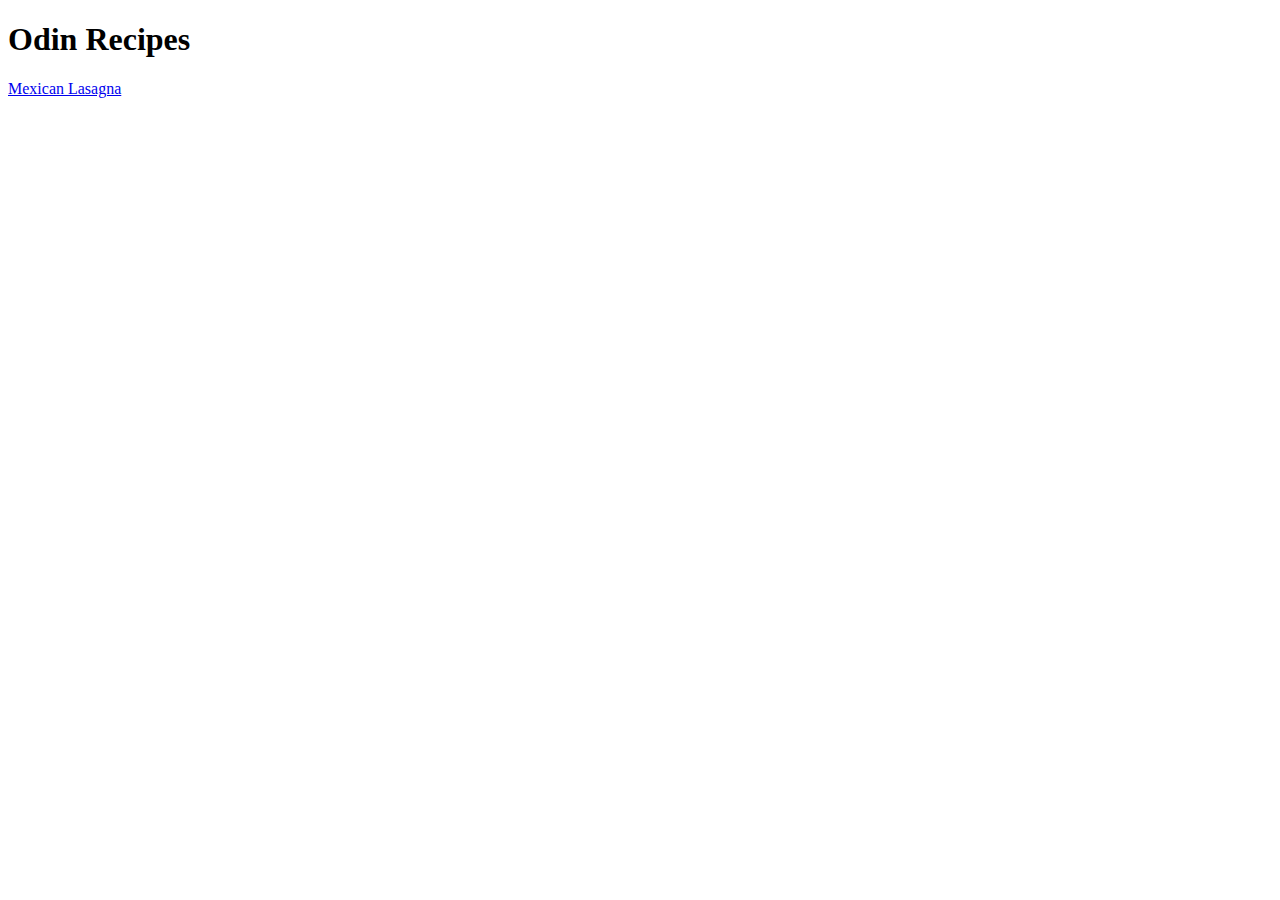
==== index.html @ e577477c "Add one recipe" ====
<!DOCTYPE html>
<html>
  <head>
    <title>Odin Recipes</title>
    <meta charset="UTF-8" />
  </head>
  <body>
    <h1>Odin Recipes</h1>
    <a href="recipes/lasagna.html">Mexican Lasagna</a>
  </body>
</html>
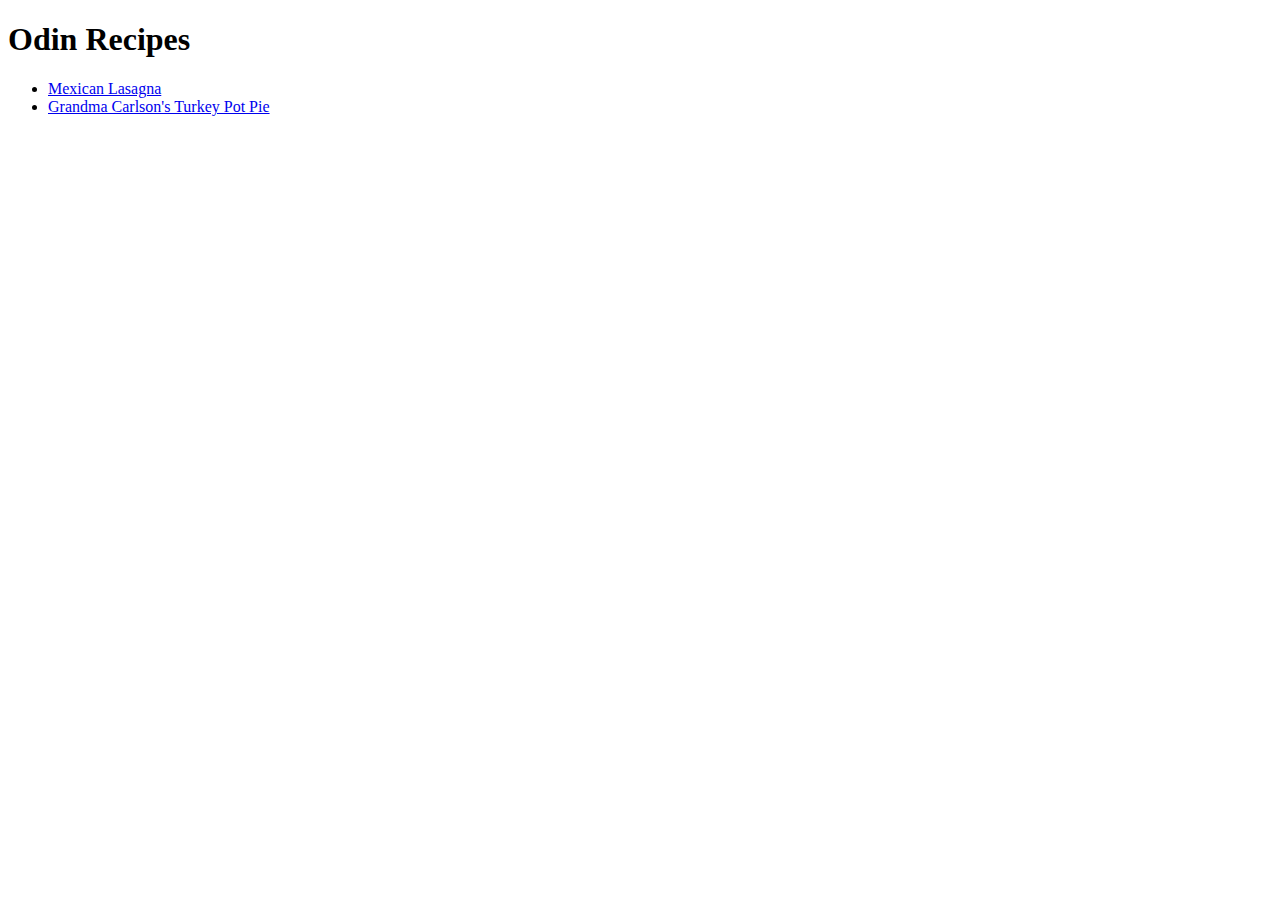
==== commit 7657518f: "Add 2 new recipes" ====
--- a/index.html
+++ b/index.html
@@ -6,6 +6,11 @@
   </head>
   <body>
     <h1>Odin Recipes</h1>
-    <a href="recipes/lasagna.html">Mexican Lasagna</a>
+    <ul>
+      <li><a href="recipes/lasagna.html">Mexican Lasagna</a></li>
+      <li>
+        <a href="recipes/pot_pie.html">Grandma Carlson's Turkey Pot Pie</a>
+      </li>
+    </ul>
   </body>
 </html>
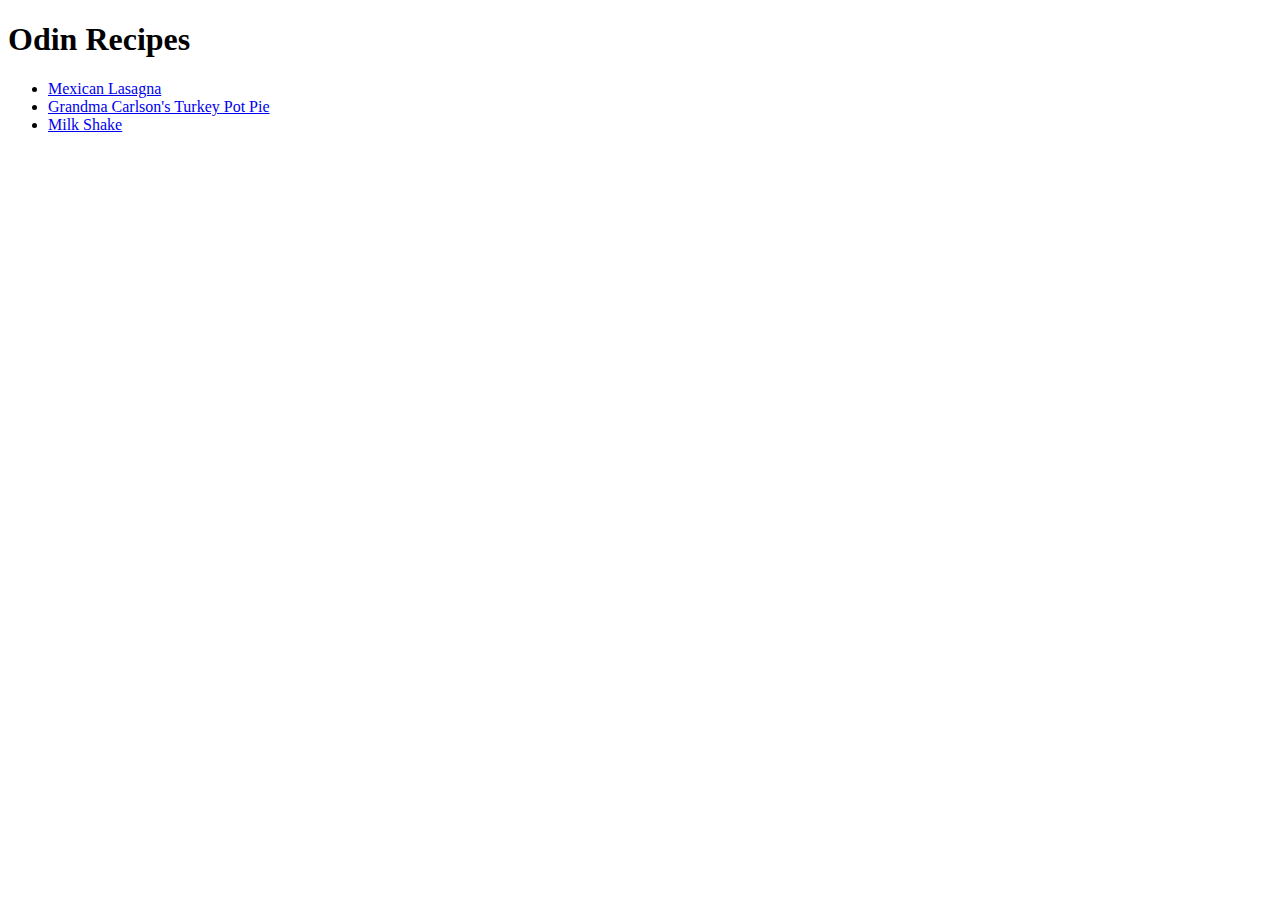
==== commit 04afbd72: "Add milkshake recipe and add back to main in all 3 pages" ====
--- a/index.html
+++ b/index.html
@@ -11,6 +11,9 @@
       <li>
         <a href="recipes/pot_pie.html">Grandma Carlson's Turkey Pot Pie</a>
       </li>
+      <li>
+        <a href="recipes/milkshake.html">Milk Shake</a>
+      </li>
     </ul>
   </body>
 </html>
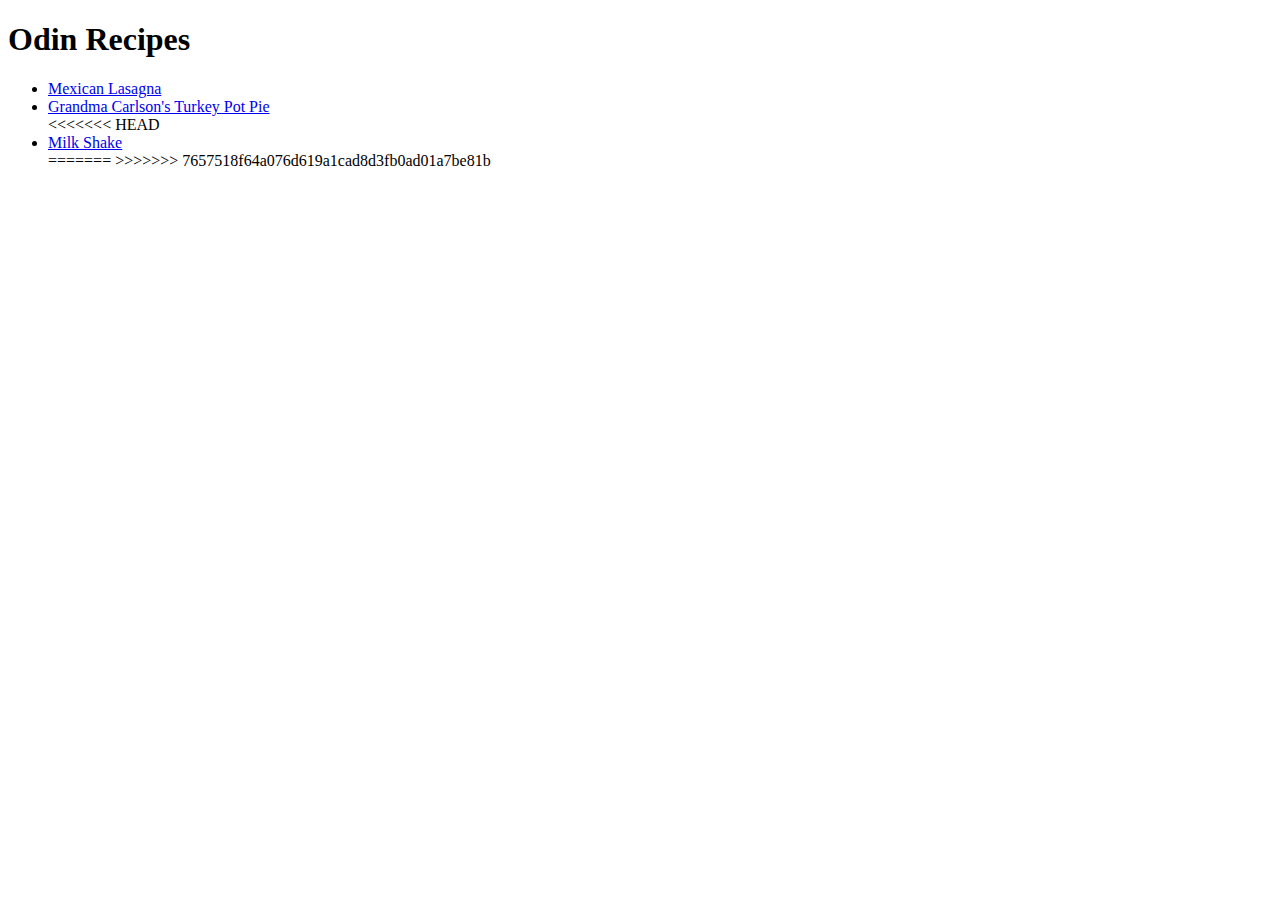
==== commit e6ae4e96: "some errors" ====
--- a/index.html
+++ b/index.html
@@ -11,9 +11,12 @@
       <li>
         <a href="recipes/pot_pie.html">Grandma Carlson's Turkey Pot Pie</a>
       </li>
+<<<<<<< HEAD
       <li>
         <a href="recipes/milkshake.html">Milk Shake</a>
       </li>
+=======
+>>>>>>> 7657518f64a076d619a1cad8d3fb0ad01a7be81b
     </ul>
   </body>
 </html>
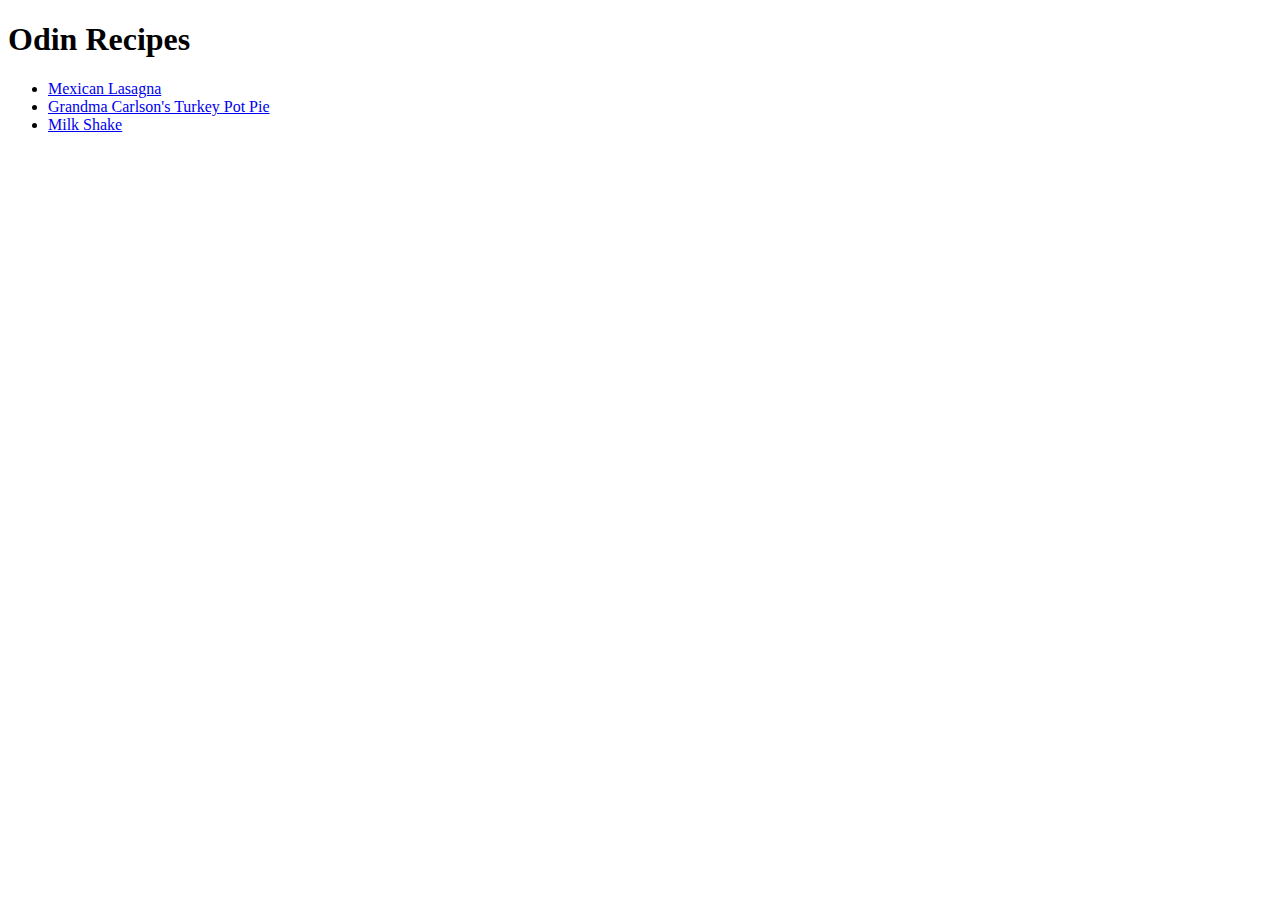
==== commit 9da7c5d2: "Remove some errors" ====
--- a/index.html
+++ b/index.html
@@ -11,12 +11,9 @@
       <li>
         <a href="recipes/pot_pie.html">Grandma Carlson's Turkey Pot Pie</a>
       </li>
-<<<<<<< HEAD
       <li>
         <a href="recipes/milkshake.html">Milk Shake</a>
       </li>
-=======
->>>>>>> 7657518f64a076d619a1cad8d3fb0ad01a7be81b
     </ul>
   </body>
 </html>
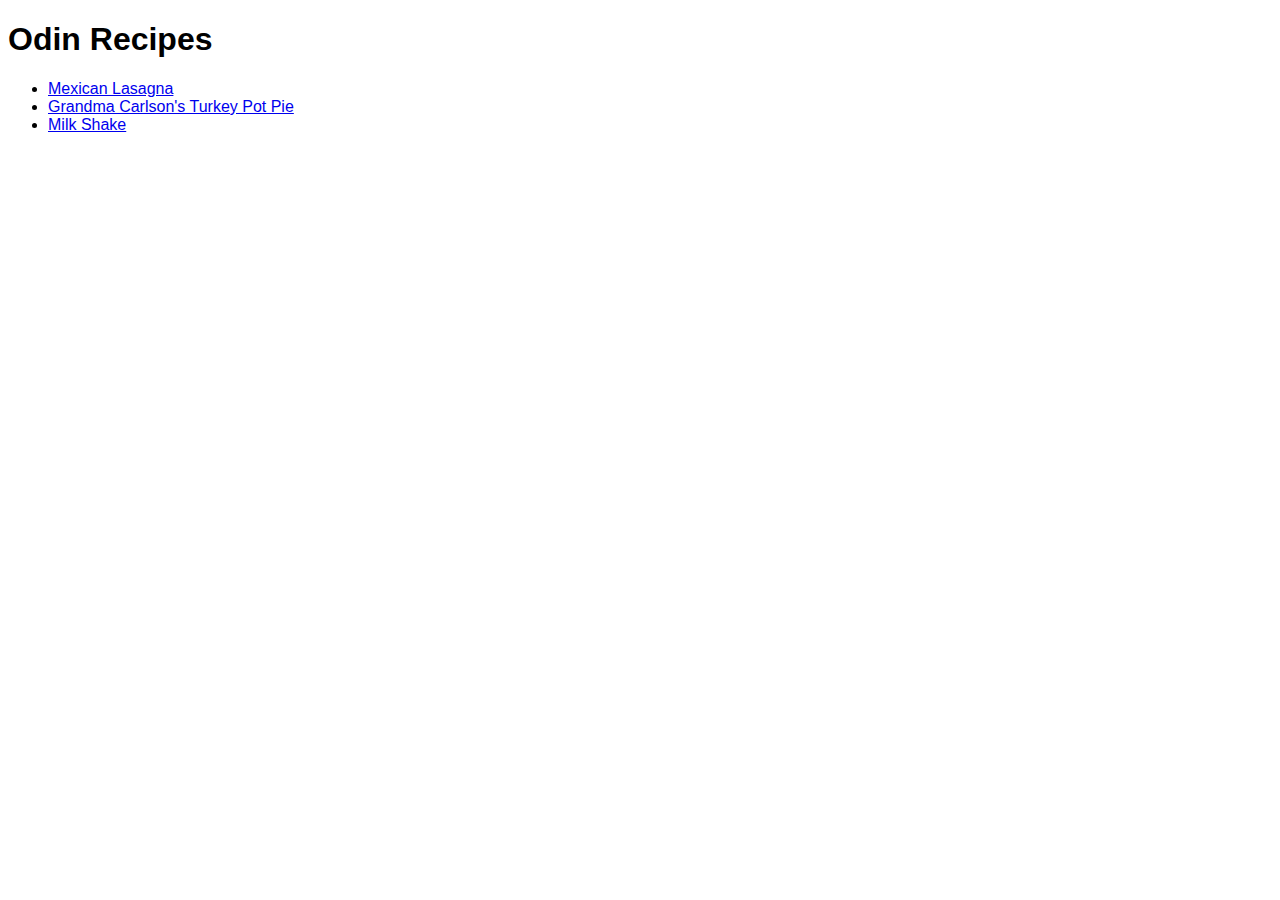
==== commit d57cd19b: "Add some styles" ====
--- a/index.html
+++ b/index.html
@@ -3,6 +3,7 @@
   <head>
     <title>Odin Recipes</title>
     <meta charset="UTF-8" />
+    <link rel="stylesheet" href="styles.css" />
   </head>
   <body>
     <h1>Odin Recipes</h1>
--- a/styles.css
+++ b/styles.css
@@ -0,0 +1,12 @@
+body {
+  font-family: Arial, Helvetica, sans-serif;
+}
+
+img {
+  width: auto;
+  height: 400px;
+}
+
+h2 {
+  text-decoration: underline;
+}
